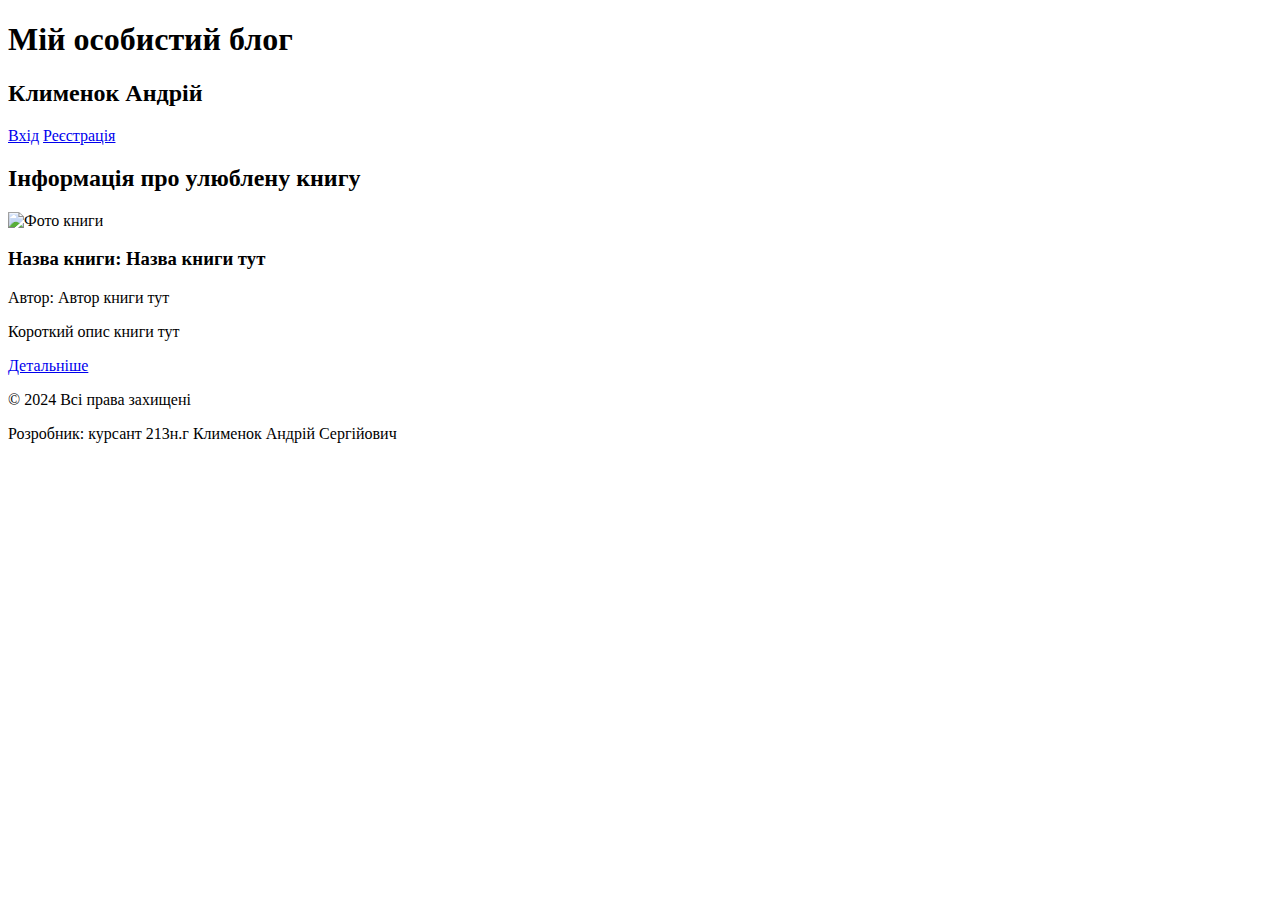
==== pz1_6/index.html @ bb4ab58c "зробив гіперпосилання на register" ====
<!DOCTYPE html>
<html lang="uk">
<head>
    <meta charset="UTF-8">
    <meta name="viewport" content="width=device-width, initial-scale=1.0">
    <title>Мій особистий блог</title>
    <link rel="stylesheet" href="/style.css">
    
</head>
<body>
    <header>
        <h1>Мій особистий блог</h1>
        <h2>Клименок Андрій</h2>
        <nav>
            <a href="#">Вхід</a>
            <a href="register.html">Реєстрація</a>
        </nav>
    </header>
    <div class="content">
        <h2>Інформація про улюблену книгу</h2>
        <img src="" alt="Фото книги">
        <h3>Назва книги: Назва книги тут</h3>
        <p>Автор: Автор книги тут</p>
        <p>Короткий опис книги тут</p>
        <p><a href="book.html">Детальніше</a></p>
    </div>
    <footer>
        &copy; 2024 Всі права захищені
        <p>Розробник: курсант 213н.г Клименок Андрій Сергійович</p>
    </footer>
</body>
</html>
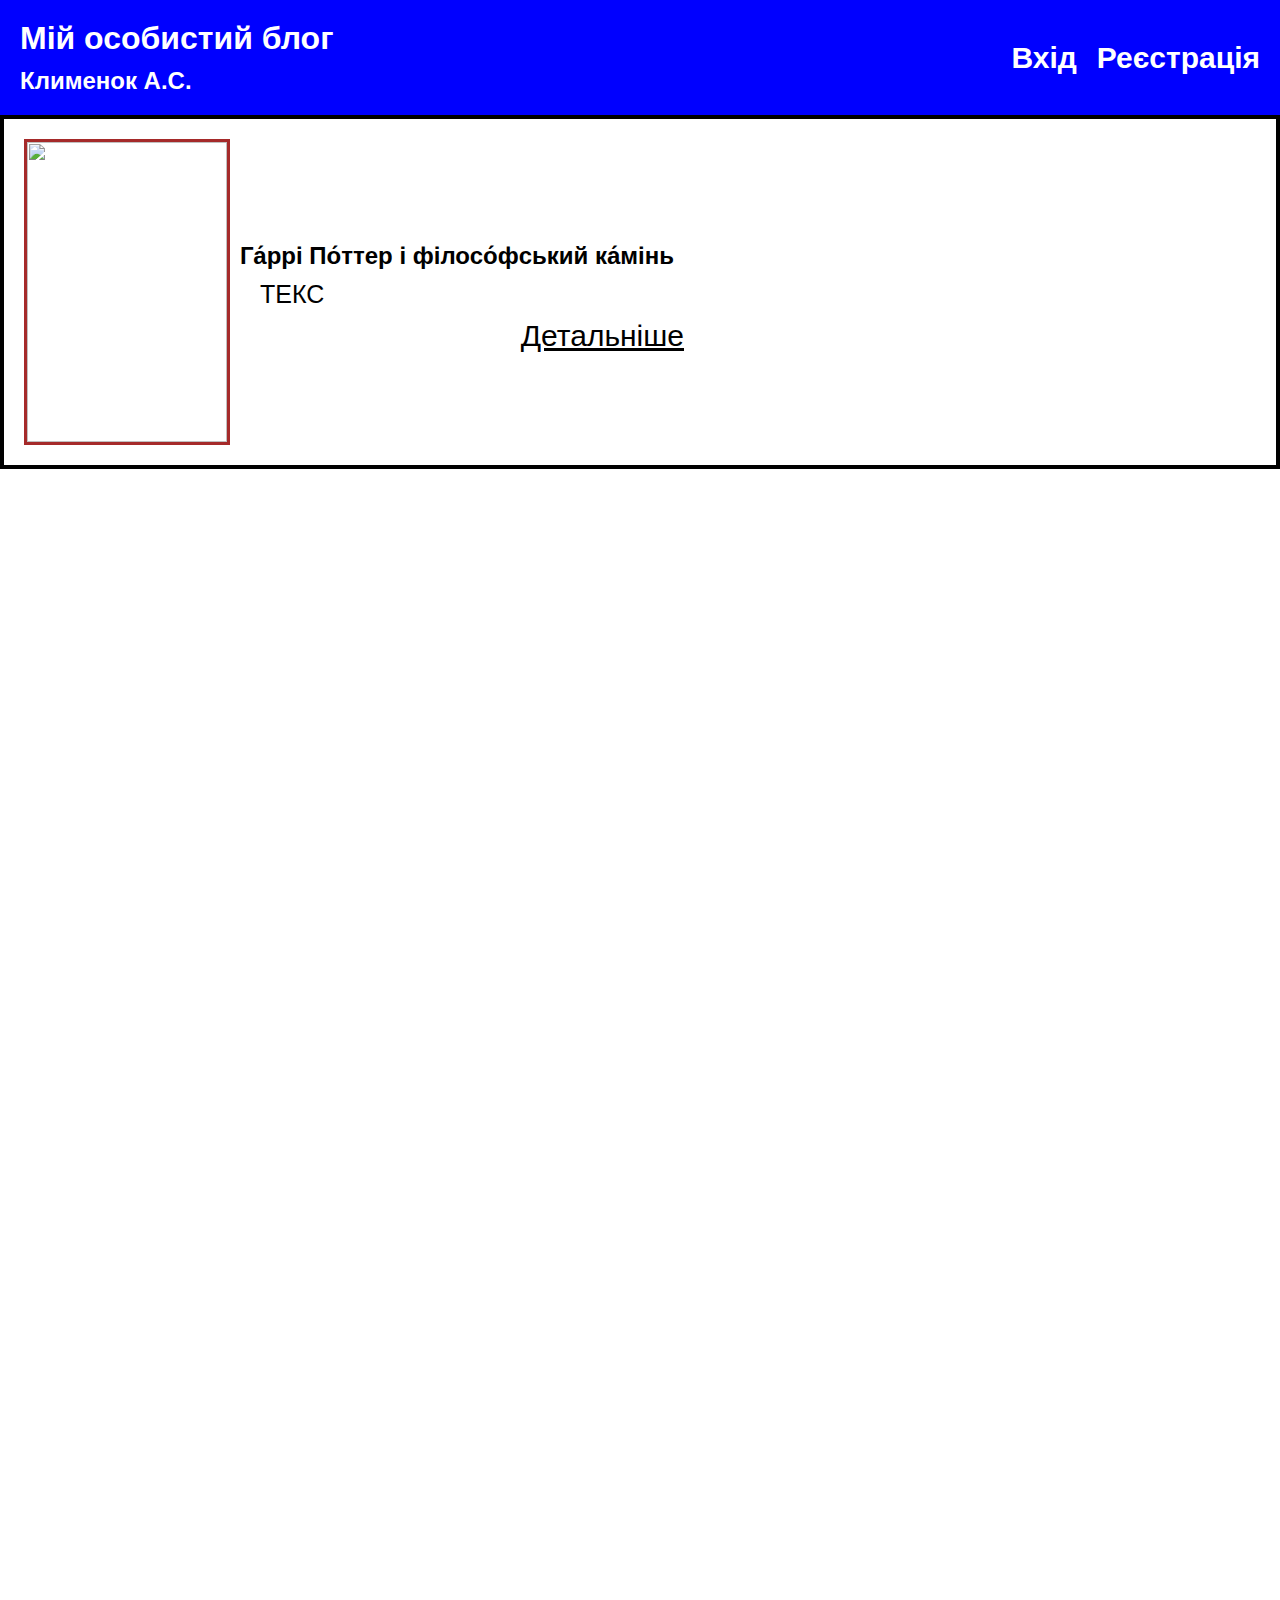
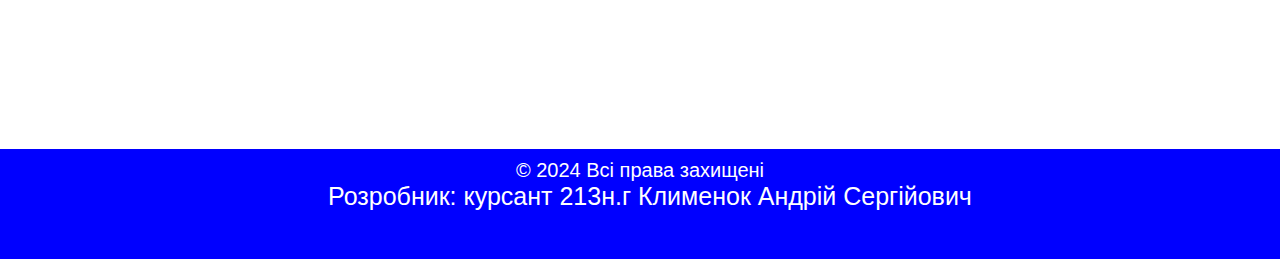
==== commit c238c735: "1_3" ====
--- a/pz1_6/index.html
+++ b/pz1_6/index.html
@@ -1,32 +1,43 @@
 <!DOCTYPE html>
-<html lang="uk">
-<head>
-    <meta charset="UTF-8">
-    <meta name="viewport" content="width=device-width, initial-scale=1.0">
-    <title>Мій особистий блог</title>
-    <link rel="stylesheet" href="/style.css">
-    
-</head>
-<body>
-    <header>
-        <h1>Мій особистий блог</h1>
-        <h2>Клименок Андрій</h2>
-        <nav>
-            <a href="#">Вхід</a>
-            <a href="register.html">Реєстрація</a>
-        </nav>
-    </header>
-    <div class="content">
-        <h2>Інформація про улюблену книгу</h2>
-        <img src="" alt="Фото книги">
-        <h3>Назва книги: Назва книги тут</h3>
-        <p>Автор: Автор книги тут</p>
-        <p>Короткий опис книги тут</p>
-        <p><a href="book.html">Детальніше</a></p>
+<html lang="en">
+  <head>
+    <meta charset="UTF-8" />
+    <meta http-equiv="X-UA-Compatible" content="IE=edge" />
+    <meta name="viewport" content="width=device-width, initial-scale=1.0" />
+    <title>mybook</title>
+    <link rel="stylesheet" href="style.css" />
+  </head>
+
+  <header class="head">
+    <div>
+      <h1>Мій особистий блог</h1>
+      <h2 class="user-info">Клименок А.С.</h2>
     </div>
+    <div class="exit">
+      <nav>
+        <ul>
+          <li><a href="register.html">Вхід</a></li>
+          <li><a href="register.html">Реєстрація</a></li>
+        </ul>
+      </nav>
+    </div>
+  </header>
+  <body>
+    <div class="main">
+      <img class="image1" src="КАРТИНКА" />
+      <div class="text">
+        <h2>Га́ррі По́ттер і філосо́фський ка́мінь</h2>
+        <p class="text4">
+          ТЕКС
+        </p>
+        <div class="more"><a  href="book.html">Детальніше </a></div>
+        
+      </div>
+      
+    </div>
+  </body>
     <footer>
         &copy; 2024 Всі права захищені
         <p>Розробник: курсант 213н.г Клименок Андрій Сергійович</p>
     </footer>
-</body>
 </html>
--- a/pz1_6/style.css
+++ b/pz1_6/style.css
@@ -0,0 +1,287 @@
+.header_style{ 
+    background:rgb(0, 110, 255); 
+    display: flex; 
+} 
+ 
+.block_text{ 
+    width: 50%;  
+    justify-content: center;  
+    align-items: center; 
+    margin-left: 60px; 
+} 
+ 
+.block_link{ 
+    width: 50%;  
+    display: flex; 
+    justify-content: end;  
+    align-items: center; 
+    margin-right: 20px; 
+} 
+ 
+.header_h1{ 
+    color: black;   
+    font-size: 35px; 
+} 
+ 
+.header_h2{ 
+    color: white; 
+    font-weight: lighter; 
+    margin-left: 40px; 
+} 
+ 
+.link{ 
+    display: inline-block; 
+    margin-right: 40px; 
+    font-size: 30px; 
+    color: black; 
+} 
+ 
+.container_reg_window{ 
+    width: 500px; 
+    margin-left: auto; 
+    margin-right: auto; 
+    border: solid 1px black; 
+    padding-bottom: 30px; 
+    margin-top: 50px; 
+    margin-bottom: 50px; 
+} 
+ 
+.hreg{ 
+    padding-left: 20px; 
+    font-family: 'Lucida Sans', 'Lucida Sans Regular', 'Lucida Grande', 'Lucida Sans Unicode', Geneva, Verdana, sans-serif; 
+} 
+ 
+.input{ 
+    padding-left: 286px; 
+    padding-top: 9px; 
+    margin-left: 20px; 
+} 
+.select{ 
+    width: 462px; 
+    height: 30px; 
+    margin-left: 20px; 
+} 
+ 
+footer{ 
+    height: 100px; 
+    background-color: rgb(49, 63, 52); 
+} 
+.div_footer{ 
+    padding-top: 20px; 
+    text-align: center; 
+} 
+ 
+.button{ 
+    display: block; 
+    width: 220px; 
+    height: 50px; 
+    font-size: 25px; 
+    margin: 20px; 
+}
+* {
+    margin: 0;
+    padding: 0;
+  }
+  body {
+    margin: 0;
+  
+    font-family: Arial, sans-serif;
+    
+  }
+  
+  header {
+    background-color: blue;
+    color: #fff;
+    padding: 10px;
+    display: flex;
+    justify-content: space-between;
+    align-items: center;
+  }
+  
+  h1 {
+    margin: 10px;
+  }
+  h2 {
+    margin: 10px;
+  }
+  
+  .user-info {
+    margin-right: 20px;
+  }
+  .exit {
+    margin-left: auto;
+  }
+  
+  nav ul {
+    list-style: none;
+    display: flex;
+  }
+  
+  nav ul li {
+    padding: 10px;
+    font-size: 20px;
+  }
+  nav a {
+    text-decoration: none;
+    color: #fff;
+    font-weight: bold;
+  }
+  .image1 {
+    width: 200px;
+    height: 300px;
+    border: 3px solid brown;
+  }
+  .main {
+    border: 4px solid black;
+    display: flex;
+    align-items: center;
+    padding: 20px;
+  }
+  footer {
+    margin-top: 100%;
+    background-color: blue;
+    color: #fff;
+    font-size: 20px;
+    padding: 10px;
+    height: 90px;
+    text-align: center;
+  }
+  .more {
+    text-align: end;
+  }
+  a {
+    color: black;
+    text-decoration: underline;
+    transition: color 0.3s, text-decoration 0.3s;
+  }
+  a:hover {
+    color: blue;
+    text-decoration: none;
+  }
+  p {
+    text-indent: 20px; /* Відступ від лівого краю */
+    margin-bottom: 10px;
+  }
+  .contlogin {
+    position: fixed;
+    top: 50%;
+    left: 50%;
+    transform: translate(-50%, -50%);
+    width: 400px;
+    height: 160px;
+    padding-bottom: 30px;
+    border: 2px solid rgb(192,192,192); 
+    border-radius: 8px;
+    box-shadow: 0 0 10px rgba(0, 0, 0, 0.1);
+    text-align: center;
+  }
+  .loginbody {
+    height: 100%;
+    margin: 0;
+    font-family: Arial, sans-serif;
+  }
+  .hedlogin {
+    padding-top: 10px;
+    font-family: Arial, sans-serif;
+    font-size: 20px;
+    color: #fff;
+    background-color: blue;
+    text-align: center;
+    width: 100%;
+    height: 35px;
+  }
+  .form-group {
+  
+    text-align: left;
+    font-family: Arial, sans-serif;
+    padding-top: 20px;
+    padding-left: 10%;
+    text-align: left;
+    font-size: 20px;
+  }
+  .batton {
+    padding-top: 15px;
+    padding-left: 60%;
+  }
+  .baton {
+    color: #fff;
+    font-size: 15px;
+    background-color: blue;
+    text-align: center;
+    padding: 8px;
+  }
+  .main1 {
+    display: flex;
+    align-items: center;
+    padding: 20px;
+    border-bottom: 5px solid blue;
+    margin-bottom: 10px; 
+    padding-bottom: 10px; 
+  }
+  .main2 {
+    padding-left: 20px;
+    border-bottom: 5px solid blue;
+  
+    margin-bottom: 10px; 
+    padding-bottom: 10px; 
+  }
+  
+  .abz2 {
+      text-align: right;
+      padding-left: 500px;
+      padding-right: 20px;
+      padding-bottom: 10px;
+  }
+  .description{
+      color: rgb(7, 168, 7);
+      font-size: 12px;
+  
+  }
+  .name1{
+      font-size: 20px;
+      color: blue;
+  }
+  .endp2{
+    padding-left: 30px;
+      color: blue;
+  }
+  .list{
+      padding:10px 20px 30px 40px;
+      
+      list-style-type: none;
+  }
+  .list li{
+      margin-bottom: 10px;
+      font-size: 20px;
+  }
+  .text2{
+    padding-left: 10px;
+    padding-right: 20px;
+    
+  }
+  .text3{
+    padding-right: 20px;
+  }
+  .text4{
+    padding-left: 10px;
+  }
+  .but1{
+    font-size: 30px;
+    background-color: blue;
+  }
+  p{
+    font-size: 25px;
+  }
+  a{
+    font-size: 20px;
+  }
+  .buttext{
+    text-decoration: none;
+    font-size: 30px;
+  }
+  .inp1{
+    font-size: 19px;
+  }
+  a{
+    font-size: 30px;
+  }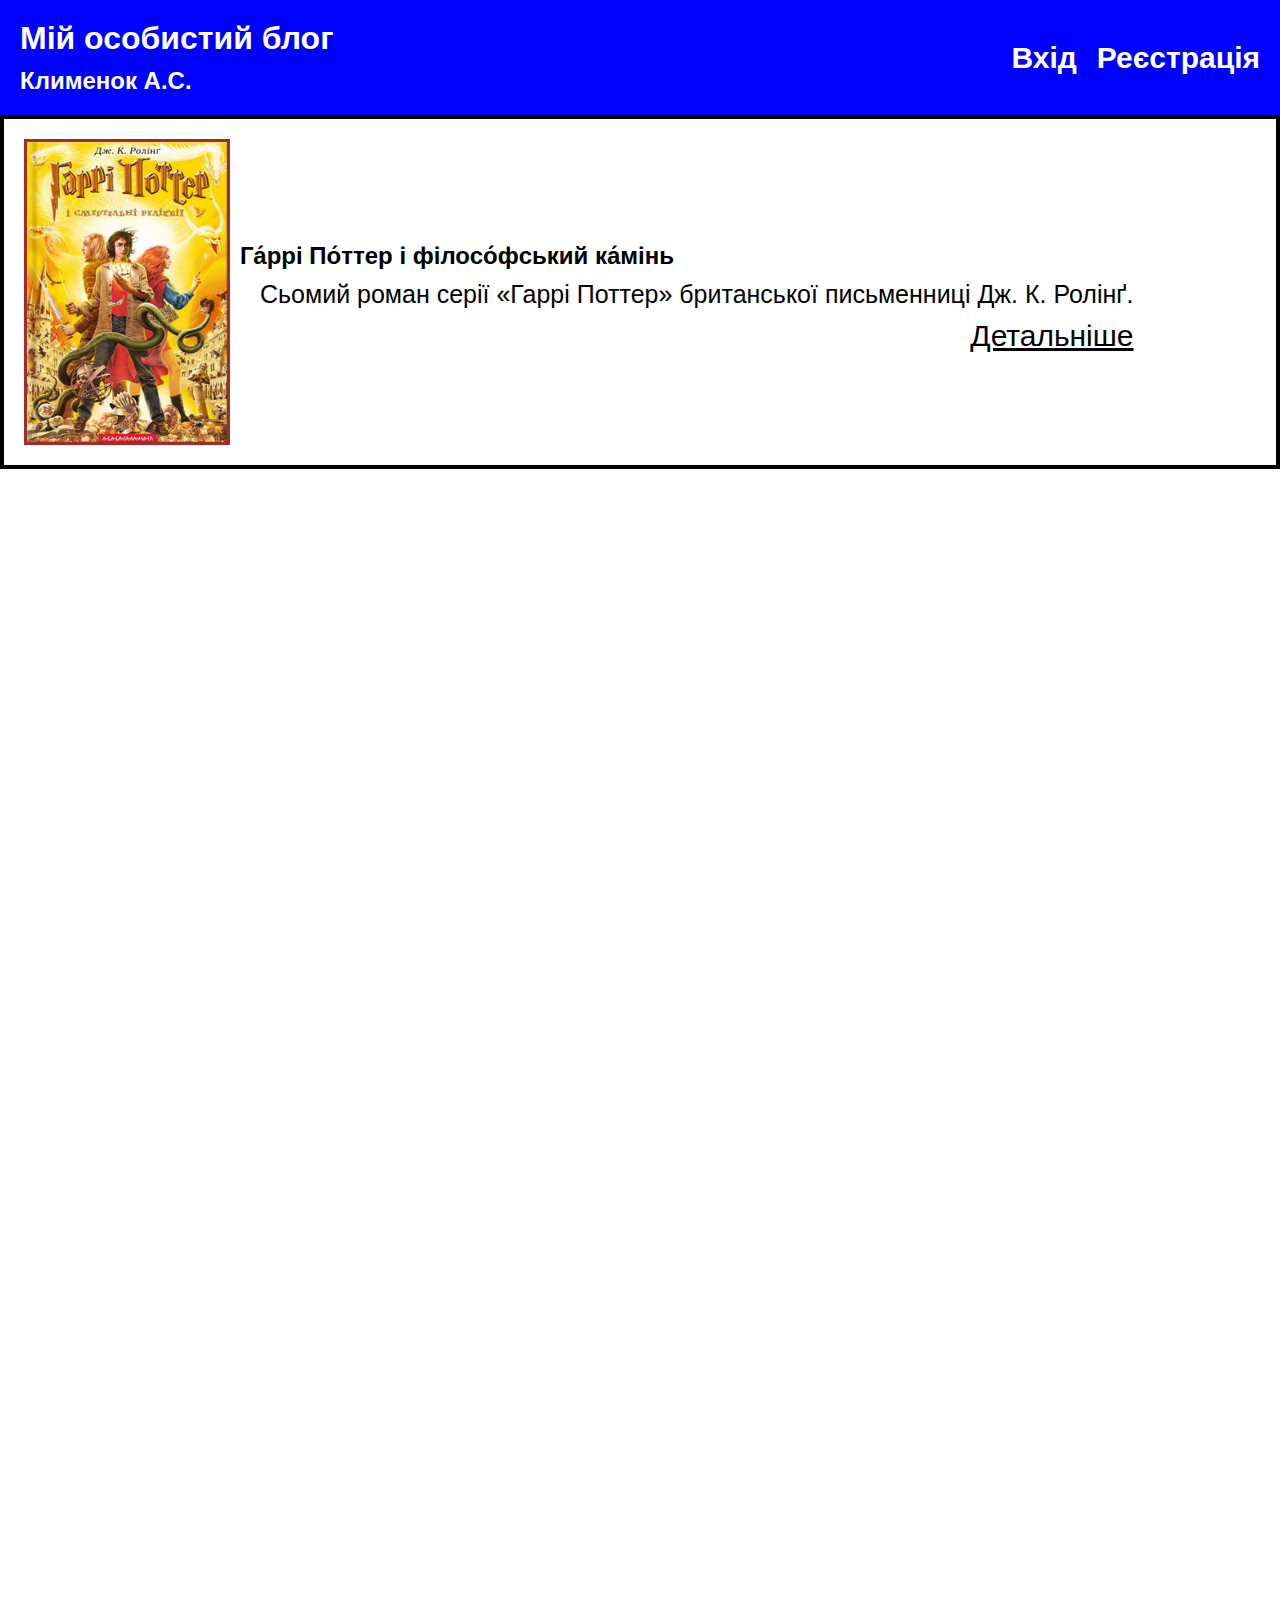
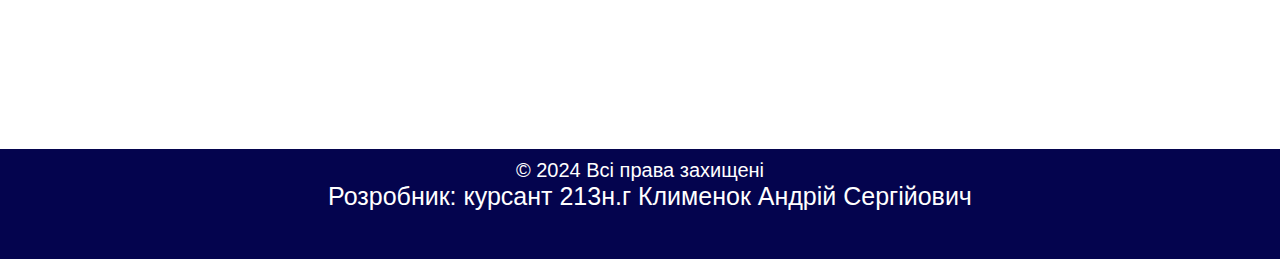
==== commit dc0ca834: "1.3" ====
--- a/pz1_6/index.html
+++ b/pz1_6/index.html
@@ -24,11 +24,11 @@
   </header>
   <body>
     <div class="main">
-      <img class="image1" src="КАРТИНКА" />
+      <img class="image1" src="img.jpg" />
       <div class="text">
         <h2>Га́ррі По́ттер і філосо́фський ка́мінь</h2>
         <p class="text4">
-          ТЕКС
+          Cьомий роман серії «Гаррі Поттер» британської письменниці Дж. К. Ролінґ.
         </p>
         <div class="more"><a  href="book.html">Детальніше </a></div>
         
--- a/pz1_6/style.css
+++ b/pz1_6/style.css
@@ -131,6 +131,11 @@
     height: 300px;
     border: 3px solid brown;
   }
+  .image2 {
+    width: 200px;
+    height: 300px;
+    border: 3px solid brown;
+  }
   .main {
     border: 4px solid black;
     display: flex;
@@ -139,7 +144,7 @@
   }
   footer {
     margin-top: 100%;
-    background-color: blue;
+    background-color: rgb(4, 4, 78);
     color: #fff;
     font-size: 20px;
     padding: 10px;
@@ -225,6 +230,14 @@
     margin-bottom: 10px; 
     padding-bottom: 10px; 
   }
+  .main3 {
+    display: flex;
+    align-items: center;
+    padding: 20px;
+    border-bottom: 5px solid blue;
+    margin-bottom: 10px; 
+    padding-bottom: 10px; 
+  }
   
   .abz2 {
       text-align: right;
